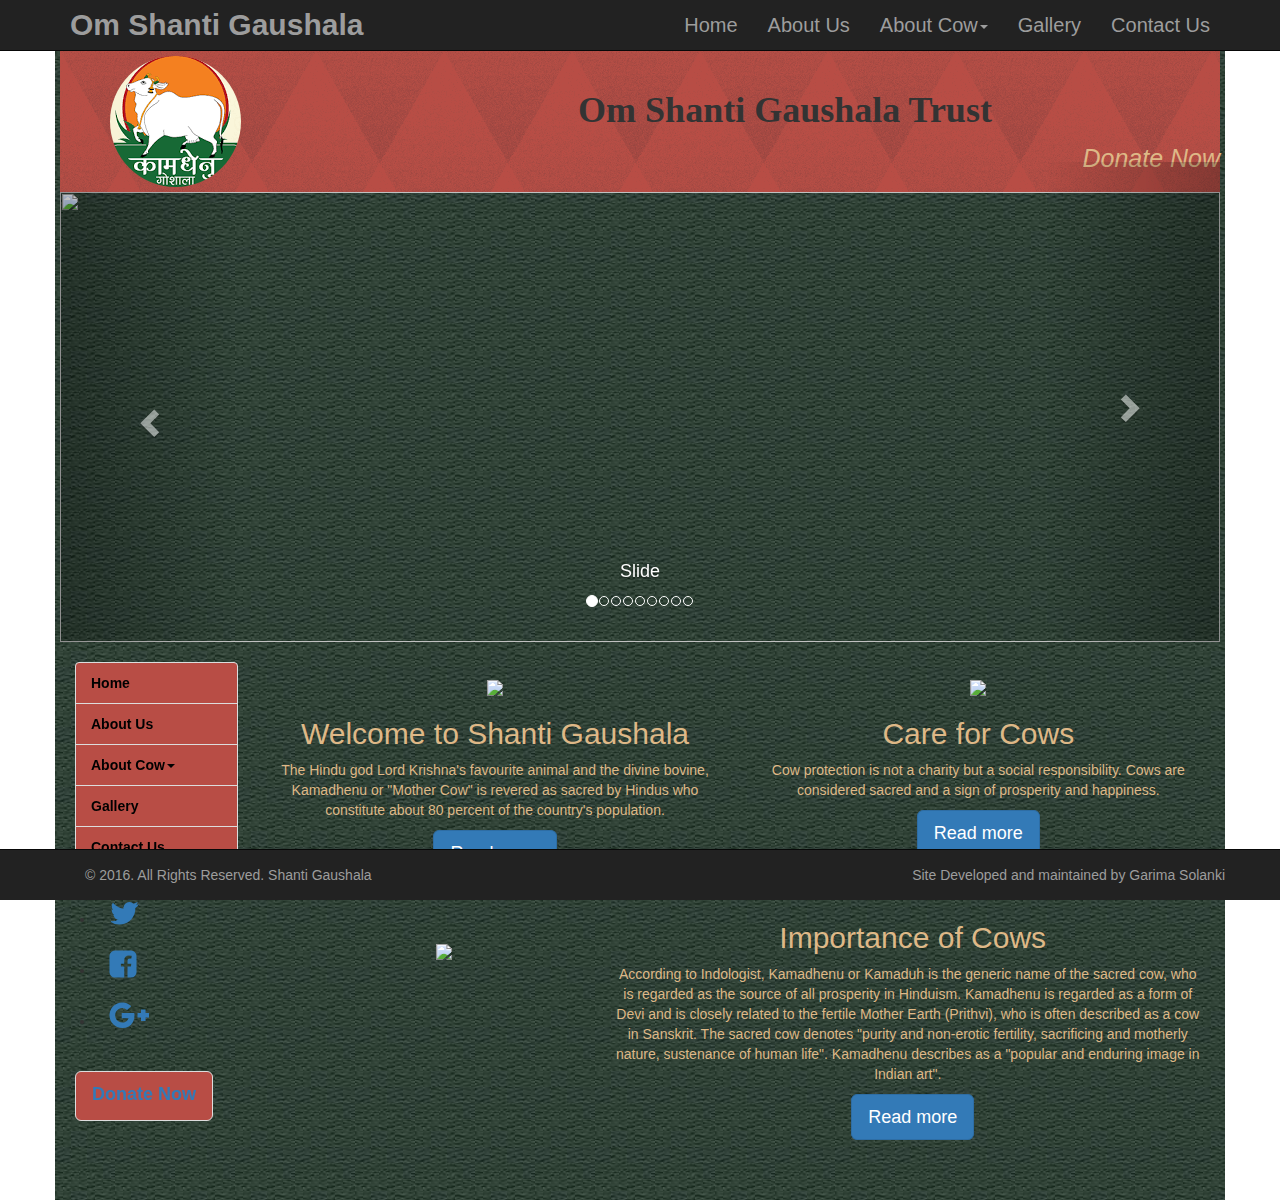
==== ShantiGaushala/ShantiGaushala/Index.html @ e54274a9 "Clone Changes" ====
﻿<!DOCTYPE html>
<html ng-app="app">
<head>

    <title>Shanti Gaushala</title>
    <meta charset="utf-8" />
    <script src="Scripts/jquery-3.1.1.min.js"></script>
    <link rel="stylesheet" type="text/css" href="https://maxcdn.bootstrapcdn.com/bootstrap/3.3.7/css/bootstrap.min.css" />
    <link href="https://maxcdn.bootstrapcdn.com/font-awesome/4.4.0/css/font-awesome.min.css" rel="stylesheet">
    <link rel="stylesheet" href="https://maxcdn.bootstrapcdn.com/bootstrap/3.3.7/css/bootstrap-theme.min.css">
    <link href="Content/Style.css" rel="stylesheet" />
</head>
<body>
    <div class="navbar navbar-inverse navbar-fixed-top">
        <div class="container">
            <div class="navbar-header">
                <button type="button" class="navbar-toggle" data-toggle="collapse" data-target=".navbar-collapse">
                    <span class="icon-bar"></span>
                    <span class="icon-bar"></span>
                    <span class="icon-bar"></span>
                </button>
                <a href="/" class="navbar-brand headerClass">Om Shanti Gaushala</a>
            </div>
            <user-menu />
        </div>
    </div>
    <div class="container bodycontainer">
        <div class="row logoClass">
            <div class="col-lg-3">
                <img class="img-circle logoCss" src="Images/gaushalaLogo.png" />
            </div>
            <div class="col-lg-9 text-center"><h1 class="textClass">Om Shanti Gaushala Trust</h1></div>
            <a class="donateHeader" href="#/donateNow">Donate Now</a>
        </div>
        <div ng-controller="CarouselDemoCtrl" id="slides_control" class="caroClass">
            <div>
                <div uib-carousel interval="myInterval" no-wrap="noWrapSlides" active="active">
                    <div uib-slide ng-repeat="sld in slides track by sld.id" index="sld.id">
                        <img ng-src="Images/{{sld.image}}" style="margin:auto; height:450px; width:100%;">
                        <div class="carousel-caption">
                            <h4>Slide</h4>
                        </div>
                    </div>
                </div>
            </div>
        </div>
        <!--<div class="row logoClass sloganClass textColorCls">
            <p>All is not butter that comes from the cow. </p>
        </div>-->
        <div id="mainBody" class="row bodyClass">
            <div id="leftMenu" class="col-md-2">
                <ul class="list-group">
                    <li class="list-group-item listClass"><a class="textMenuClass" href="#/home">Home</a></li>
                    <li class="list-group-item listClass"><a class="textMenuClass" href="#/aboutUs">About Us</a></li>
                    <li class="dropdown list-group-item listClass">
                        <a class="dropdown-toggle textMenuClass" data-toggle="dropdown" aria-haspopup="true" aria-expanded="false">About Cow<span class="caret"></span></a>
                        <ul class="dropdown-menu right nav submenuCls">
                            <li><a class="" href="#/benefits">Benefits of Cow Milk</a></li>
                            <li><a class="" href="#/gauseva">Gau Seva</a></li>
                            <li><a class="" href="#/importance">Importance of Gau</a></li>
                        </ul>
                    </li>
                    <li class="list-group-item listClass"><a class="textMenuClass" href="#/gallery">Gallery</a></li>
                    <li class="list-group-item listClass"><a class="textMenuClass" href="#/contact">Contact Us</a></li>
                </ul>
                <ul class="list-group">
                    <li class="mediaClass"><a href="#"><i data-toggle="tooltip" data-placement="top" title="Connect through Twitter" class="fa fa-twitter headerClass"></i></a></li>
                    <li class="mediaClass"><a href="#"><i data-toggle="tooltip" data-placement="top" title="Connect through Facebook" class="fa fa-facebook-square headerClass"></i></a></li>
                    <li class="mediaClass"><a href="#"><i data-toggle="tooltip" data-placement="top" title="Connect through Google" class="fa fa-google-plus headerClass"></i></a></li>
                </ul>
                <ul>
                   <li class="donateCss ">
                       <a class="btn btn-lg btnCls" role="button" href="#/donateNow">Donate Now</a>
                   </li>
                </ul>
            </div>
            <div id="contentBody" class="col-md-10">
                <div ui-view></div>
            </div>
        </div>
    </div>

    <div class="modal fade" tabindex="-1" role="dialog" id="loader" aria-labelledby="image">
        <div class="modal-dialog modal-sm dialog-position text-center">
            <i class="fa fa-circle-o-notch fa-spin fa-5x fa-fw"></i>
        </div>
    </div>
    <footer class="navbar navbar-inverse navbar-fixed-bottom">
        <div class="container">
            <p class="navbar-text navbar-left">© 2016. All Rights Reserved. Shanti Gaushala</p>
            <p class="navbar-text navbar-right">Site Developed and maintained by Garima Solanki</p>
        </div>
    </footer>
    <script type="text/javascript" src="Scripts/angular.js"></script>
    <script type="text/javascript" src="Scripts/angular-route.js"></script>
    <script src="Scripts/respond.js"></script>
    <script type="text/javascript" src="App/app.module.js"></script>
    <script src="Scripts/angular-ui-router.js"></script>
    <script src="Directives/usermenu-directive.js"></script>
    <script src="routeConfig/routeConfig.js"></script>
    <script src="Scripts/bootstrap.js"></script>
    <script src="Scripts/angular-ui/ui-bootstrap-tpls.js"></script>
    
</body>
</html>
---- ShantiGaushala/ShantiGaushala/Content/Style.css ----
﻿body {
}
.bodycontainer {
    margin-top: 51px;
    background-image: url('../Images/backgroundImage.jpg');
    background-color: #593C1F;
    padding: 0 5px 0 5px;
}
.logoClass {
    background-image: url('../Images/bg.png');
    background-color: #b84d45;
    margin: 0px;
}
.textClass{
    margin-top:40px;
     font-weight: bold;
     font-family: 'Comic Sans MS';
}
.textColorCls{
     color:burlywood;
}
.paragraphClass{
    margin-right:10px;
   }
.paragraphHeading{
    text-align:left;
}
.bodyClass{
    margin:20px 0 50px 0;
}
.caroClass{
    width: auto;
    height: 450px;
}
.backButtonClass{
    display: block;
    width: 24px;
}
.galleryClass{
    display: block;
    float: left;
    margin: 0 10px 10px;
    padding: 4px;
    border: 1px solid silver;
}
.modalImageClass{
     width: inherit;
    height: 450px;
}
.listClass{
    background-color:#b84d45;
}
.textMenuClass{
    color:black;
    font-weight: bold;
}
.headerClass{
    font-size:30px;
     font-weight: bold;
}
.headerMenu{
    font-size:20px;
}
.logoCss{
    margin:5px 0 5px 35px;
}
.mediaClass{
    position:relative;
    padding:10px 15px;
    margin-left: 20px;
}
.donateCss{
    position:relative;
    padding:10px 15px;
    margin-left: -55px;
    display:block;
    }
.btnCls{
    background-color:#b84d45;
    border:1px solid #ddd;
    font-weight: bold;
    height: 50px !important;
}
.donateHeader{
    float: right;
    font-size: 25px;
   color:burlywood;
   font-style:italic;
}
.donateImg {
    background-image: url('../Images/donateNow.jpg');
    font-family: 'Times New Roman', Times, serif;
}
.open .dropdown-menu{display:block;}
.submenuCls {
    background-color: grey;
    font-size:15px;
    color:black;
    font-weight:bold;
}
.panelCls{
    margin-right:15px;
   
}
.panelBodyCls{
    background-color: burlywood;
    color:black;
}
.panelHeadCls{
     padding-bottom:0 !important;
      padding-top:0 !important;
}
.rowCls{
        margin-left: 0 !important;
}
.right{
        margin: -30px 0 0 130px;
}
.paddingCls{
        padding-top: 15px;
        border-color:black;
}
.sloganClass{
    text-align: center;
    font-size: x-large;
}
.formCls {
    background-image: url('../Images/form.png');
    padding:30px;
    overflow:hidden;
    color: black;
    font-size:20px;
}
.subHeadingCls{
     font-size:20px;
    color:grey;
}
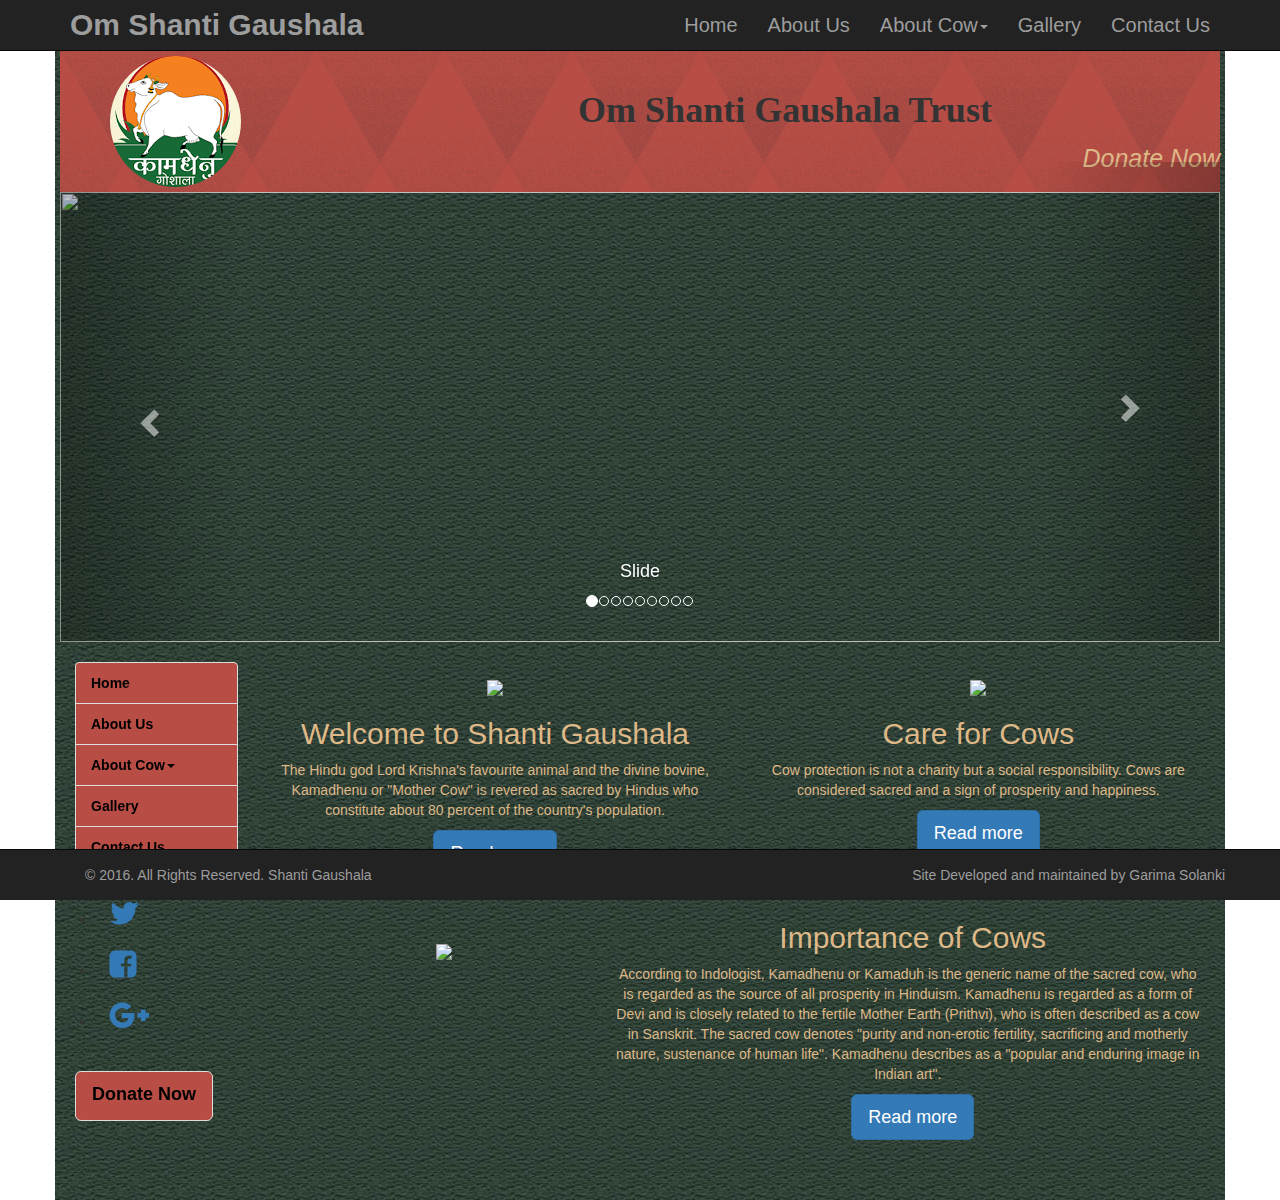
==== commit 405f0a77: "Final changes from Tavant" ====
--- a/ShantiGaushala/ShantiGaushala/Index.html
+++ b/ShantiGaushala/ShantiGaushala/Index.html
@@ -70,7 +70,7 @@
                 </ul>
                 <ul>
                    <li class="donateCss ">
-                       <a class="btn btn-lg btnCls" role="button" href="#/donateNow">Donate Now</a>
+                       <a style="color:black" class="btn btn-lg btnCls" role="button" href="#/donateNow">Donate Now</a>
                    </li>
                 </ul>
             </div>
--- a/ShantiGaushala/ShantiGaushala/Content/Style.css
+++ b/ShantiGaushala/ShantiGaushala/Content/Style.css
@@ -134,4 +134,21 @@
 .subHeadingCls{
      font-size:20px;
     color:grey;
+}
+.photoCls{
+    margin-right:5px;
+    margin-left:-30px;
+}
+.padCls{
+    padding-top: 20px;
+}
+.backBtnCls{
+     margin-left: 30px;
+    font-size: 20px;
+    color: burlywood;
+    font-style: oblique;
+    font-weight: bold;
+}
+.whiteCls{
+    color:white;
 }